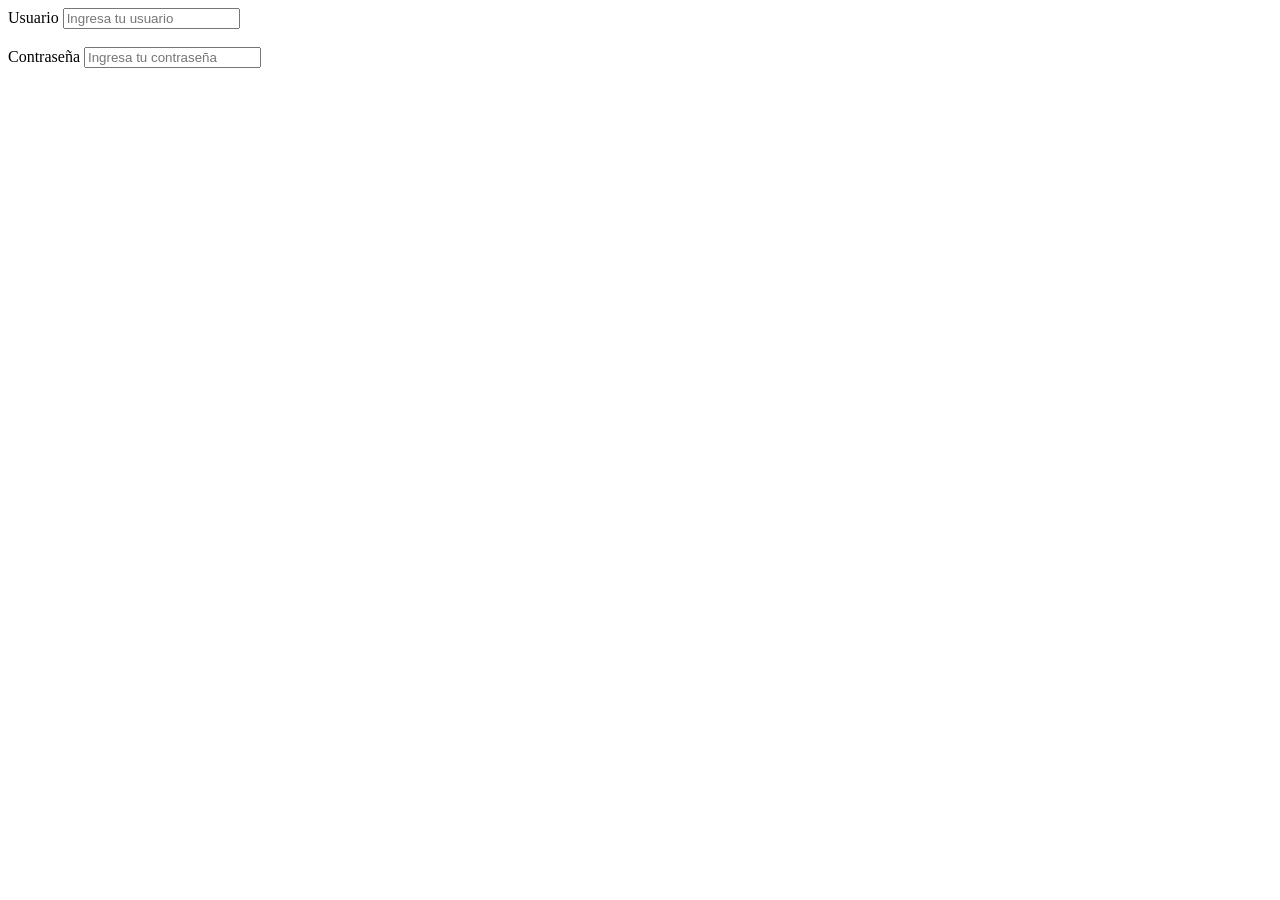
==== views/login.html @ b49ff6af "Avance: Archivo login.html" ====
<!DOCTYPE html>
<html lang="es">
<head>
    <meta charset="UTF-8">
    <meta name="viewport" content="width=device-width, initial-scale=1.0">
    <title>Login</title>
    <script src="login.js"></script>
</head>
<body>
    <div class="card-login">
        <form class="form-login">
            <label>
                Usuario
                <input type="text" placeholder="Ingresa tu usuario">
                <br><br>
            </label>
            <label>
                Contraseña
                <input type="password" placeholder="Ingresa tu contraseña">
            </label>
        </form>
    </div>
</body>
</html>
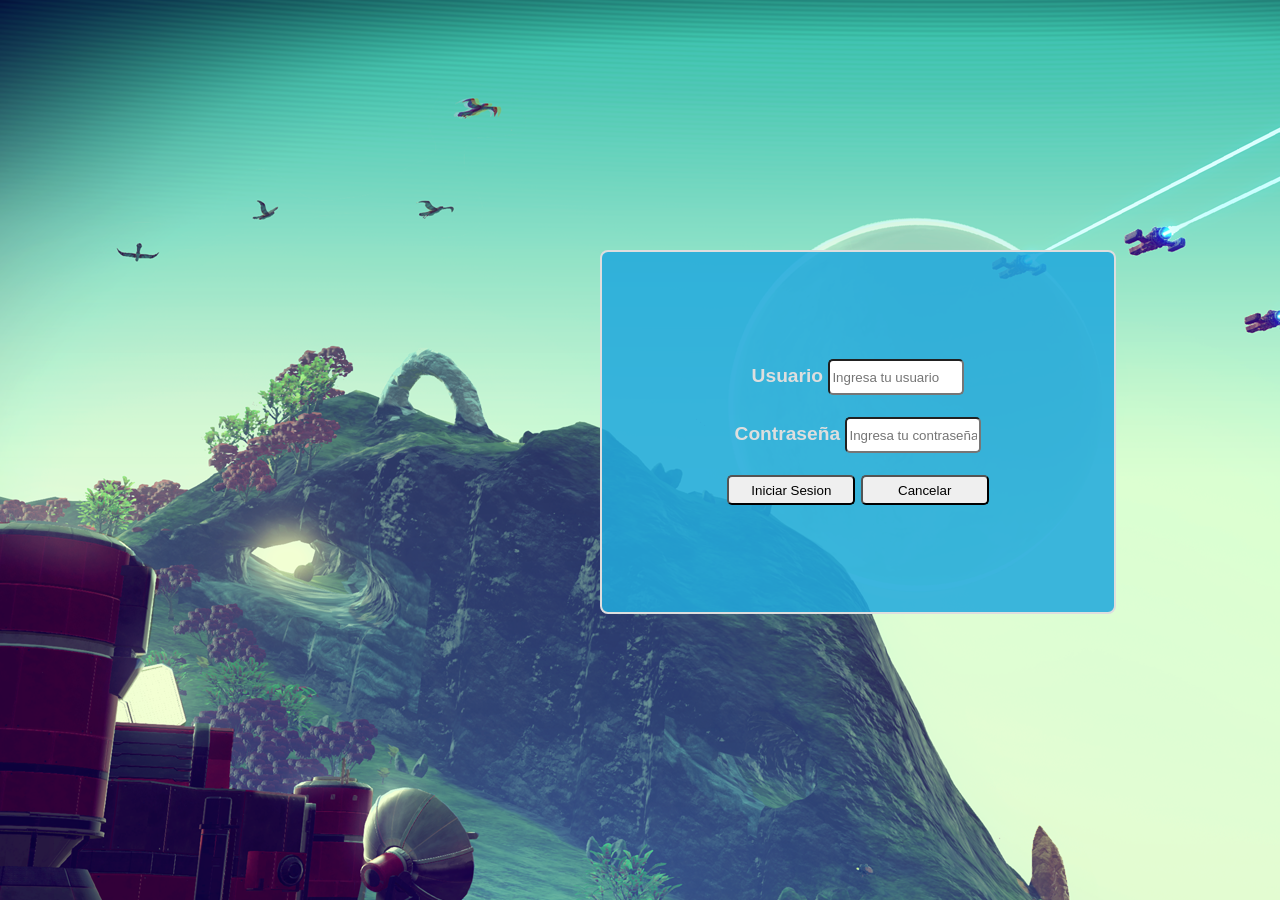
==== commit 5a65ef2f: "Avance: Archivo login.html" ====
--- a/views/login.html
+++ b/views/login.html
@@ -5,19 +5,23 @@
     <meta name="viewport" content="width=device-width, initial-scale=1.0">
     <title>Login</title>
     <script src="login.js"></script>
+    <link rel="stylesheet" href="../styles.css">
 </head>
 <body>
-    <div class="card-login">
+    <div class="card-presentation">
         <form class="form-login">
             <label>
                 Usuario
-                <input type="text" placeholder="Ingresa tu usuario">
+                <input id="usuario" type="text" class="input" placeholder="Ingresa tu usuario">
                 <br><br>
             </label>
             <label>
                 Contraseña
-                <input type="password" placeholder="Ingresa tu contraseña">
+                <input id="password" type="password" class="input" placeholder="Ingresa tu contraseña">
             </label>
+            <br><br>
+            <input id="submit" type="submit" class="input" value="Iniciar Sesion">
+            <button id="cancelar" class="input">Cancelar</button>
         </form>
     </div>
 </body>
--- a/styles.css
+++ b/styles.css
@@ -0,0 +1,53 @@
+body {
+    background-image: url("./resources/fondo.png");
+    margin: 0;
+}
+
+.barra-nav {
+    background-color: #444b;
+    height: 8vh;
+}
+
+.button {
+    width: 150px;
+    height: 40px;
+    border: 1px solid #dedede; 
+    border-radius: 5px;
+    position: relative;
+    left: 1530px;
+    top: 17px;
+    margin: 0 15px;
+    background-color: #2afc;
+    color: #dedede;
+    font-size: large;
+    font-weight: bold;
+    font-family: 'Franklin Gothic Medium', 'Arial Narrow', Arial, sans-serif;
+}
+
+.button:hover {
+    background-color: #28fc;
+}
+
+.card-presentation {
+    position: relative;
+    left: 600px;
+    top: 250px;
+    border: 2px solid #dedede;
+    border-radius: 8px;
+    background-color: #2add;
+    width: 40vw;
+    height: 40vh;
+    display: grid;
+    text-align: center;
+    align-content: center;
+    color: #dedede;
+    font-family: 'Franklin Gothic Medium', 'Arial Narrow', Arial, sans-serif;
+    font-weight: bold;
+    font-size: larger;
+}
+
+.input {
+    height: 30px;
+    width: 10vw;
+    border-radius: 5px;
+}
